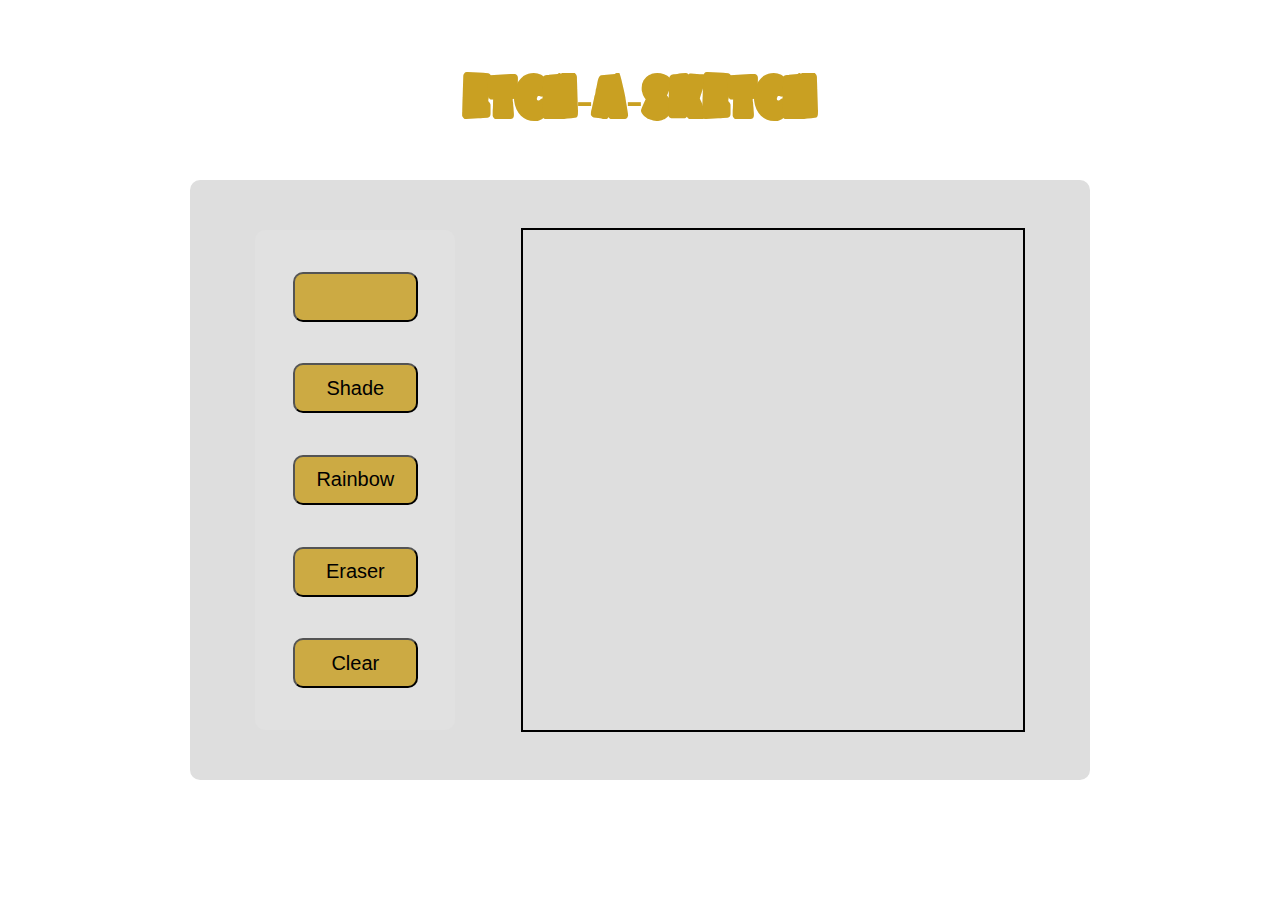
==== home.html @ b62c71e4 "added home.html and styles.css" ====
<!DOCTYPE html>
<html>
    <head lang="en-US">
        <title>ETCH-A-SKETCH</title>
        <meta charset="utf-8">
        <meta name="author" content="Shivansh Jain">
        <meta name="description" content="Draw pixel perfect in pixels">
        <script src="sketch.js" defer></script>
        <link rel="stylesheet" href="styles.css">
    </head>
    <body>
        <div class="heading">
            ETCH-A-SKETCH
        </div>
        <div class="mainbox">
            <div class="menuBar">
                <button></button>
                <button>Shade</button>
                <button>Rainbow</button>
                <button> Eraser</button>
                <button>Clear</button>                
            </div>
            <div class="grid"></div>
        </div>
    </body>
</html>
---- styles.css ----
@font-face {
    font-family: bubblegum;
    src: url(Bubblegum2BackgroundRegular-ZV2Xq.ttf);
}


.heading{
    font-size:50px;
    color: #c9a022;
    font-family: bubblegum;
    text-align:center;
    padding:50px;
}


.mainbox{
    height: 600px;
    width :900px;
    border-radius:10px;
    background-color: #dedede;
    display:flex;
    justify-content:space-evenly;
    align-items:center;
    margin:auto;
}

.menuBar{
    height:500px;
    width:200px;
    display:flex;
    flex-direction:column;
    justify-content:space-evenly;
    align-items:center;
    background-color: rgb(225, 225, 225);
    color:rgb(0, 0, 0);
    border-radius:10px;
}

button{
    height:50px;
    width:125px;
    border-radius:10px;
    font-size:20px;
    background-color: #ccaa43;
}

.grid{
    width:500px;
    height:500px;
    border:2px solid black;
    display:flex;
    flex-direction:column;
}


.box, .select{
    height:100%;
    width:100%;
    display:flex;
}
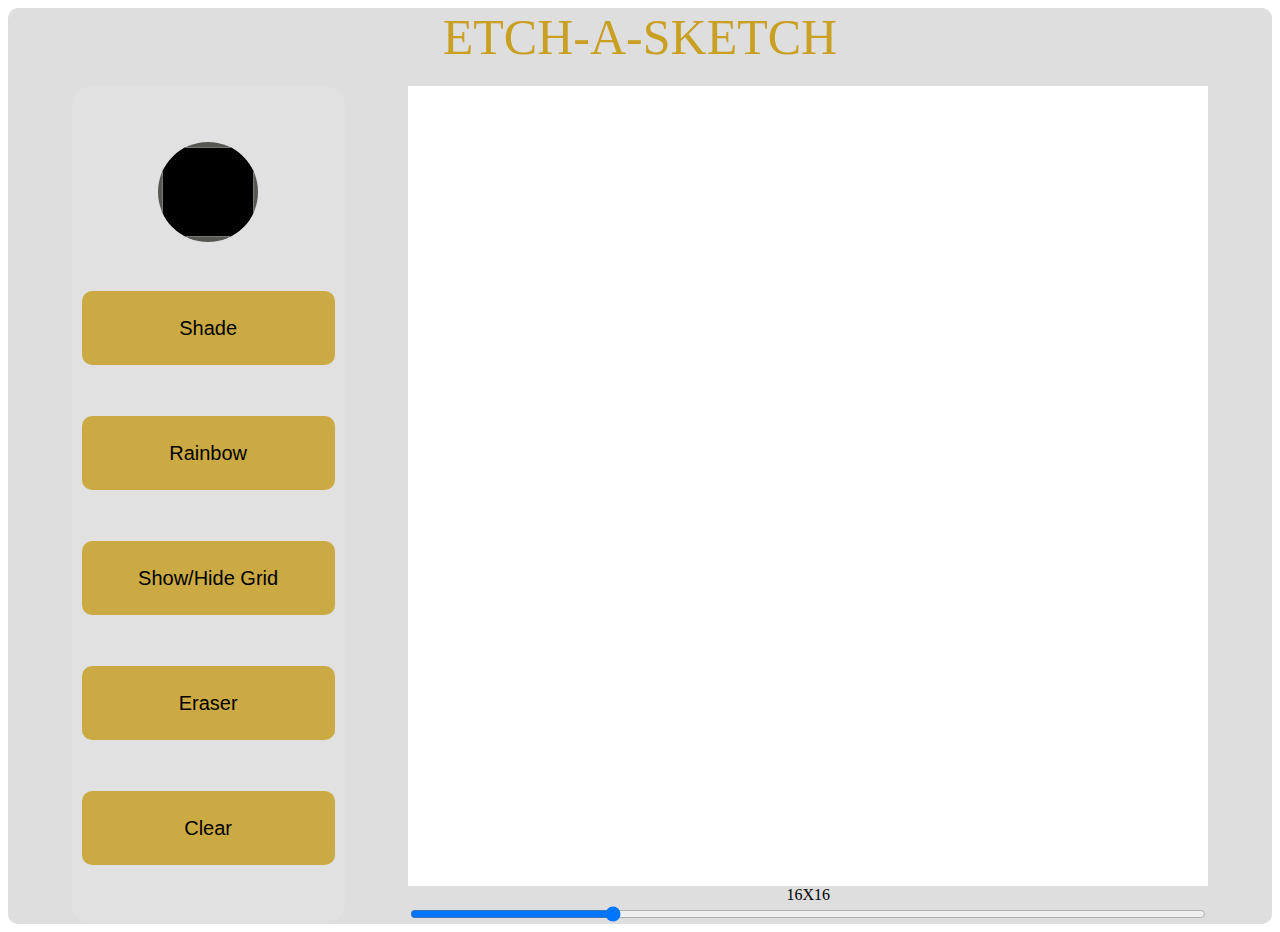
==== commit 75a04e76: "Fixed bugs and added hover effect." ====
--- a/home.html
+++ b/home.html
@@ -9,18 +9,27 @@
         <link rel="stylesheet" href="styles.css">
     </head>
     <body>
-        <div class="heading">
-            ETCH-A-SKETCH
-        </div>
         <div class="mainbox">
-            <div class="menuBar">
-                <button></button>
-                <button>Shade</button>
-                <button>Rainbow</button>
-                <button> Eraser</button>
-                <button>Clear</button>                
+            <div class="heading">
+                ETCH-A-SKETCH
             </div>
-            <div class="grid"></div>
+            <div class="content">
+                <div class="menuBar">
+                    <input type="color" id="colorPicker" class="toggleBtn">
+                    <button id="shadeBtn" class="toggleBtn">Shade</button>
+                    <button id="rainbowBtn" class="toggleBtn">Rainbow</button>
+                    <button id="showGridBtn">Show/Hide Grid</button>
+                    <button id="eraserBtn" class="toggleBtn"> Eraser</button>
+                    <button id="clearBtn">Clear</button>         
+                </div>
+                <div class="sizeGrid">
+                    <div class="gridBox">
+                        <div class="grid"></div>
+                    </div>
+                    <div class="sizeValue"></div>    
+                    <input type="range" min="0" max="64" value="16" step="2" class="slider">   
+                </div>
+            </div>
         </div>
     </body>
 </html>--- a/styles.css
+++ b/styles.css
@@ -1,64 +1,112 @@
-@font-face {
-    font-family: bubblegum;
-    src: url(Bubblegum2BackgroundRegular-ZV2Xq.ttf);
+
+.heading{
+    font-size: 50px;
+    color: #c9a022;
+    text-align:center;
+    padding-bottom: 20px;
+}
+
+.mainbox{
+    width :100%;
+    border-radius:10px;
+    background-color: #dedede;
+    display:flex;
+    flex-direction:column;
+    justify-content:flex-start;
+    align-items:center;
+    margin:0 auto;
 }
 
 
-.heading{
-    font-size:50px;
-    color: #c9a022;
-    font-family: bubblegum;
-    text-align:center;
-    padding:50px;
-}
-
-
-.mainbox{
-    height: 600px;
-    width :900px;
-    border-radius:10px;
-    background-color: #dedede;
+.content{
+    width:100%;
     display:flex;
+    flex-direction: row;
     justify-content:space-evenly;
-    align-items:center;
-    margin:auto;
 }
 
 .menuBar{
-    height:500px;
-    width:200px;
+    width:20%;
     display:flex;
     flex-direction:column;
     justify-content:space-evenly;
     align-items:center;
     background-color: rgb(225, 225, 225);
     color:rgb(0, 0, 0);
-    border-radius:10px;
+    border-radius:20px;
+    padding:10px;
 }
 
 button{
-    height:50px;
-    width:125px;
+    width:100%;
     border-radius:10px;
+    margin:1%;
+    padding: 10%;
     font-size:20px;
     background-color: #ccaa43;
+    cursor:pointer;
+    border:none;
+    transition-duration: 100ms;
+    transition-property: transform;
+    transition-timing-function: cubic-bezier(0.35, -0.26, 1, 0.37);
+}
+
+
+.onHover{
+    transform:scale(1.1);
+    background-color: #a57e08;
+}
+
+.onClick{
+    background-color: #a57e08;
+}
+
+#colorPicker{
+    height:100px;
+    width:100px;
+    border-radius:50%;
+    background-color: #585754;
+    cursor:pointer;
+    border:none;
 }
 
 .grid{
-    width:500px;
-    height:500px;
-    border:2px solid black;
+    width:100%;
+    height:100%;
+    box-sizing: border-box;
     display:flex;
     flex-direction:column;
+    background-color:white;
 }
 
+.gridBox{
+    max-width:800px;
+    width:100%;
+    display:flex;
+}
+
+.gridBox:after{
+    padding-bottom: 100%;
+    display: block;
+    content: "";
+}
 
 .box, .select{
     height:100%;
     width:100%;
     display:flex;
+    box-sizing:border-box;
 }
 
+.border{
+    border:1px solid black;
+}
 
-
-
+.sizeGrid{
+    max-width:800px;
+    width: 70%;
+    display:flex;
+    flex-direction:column;
+    justify-content: space-evenly;
+    text-align:center;
+}
